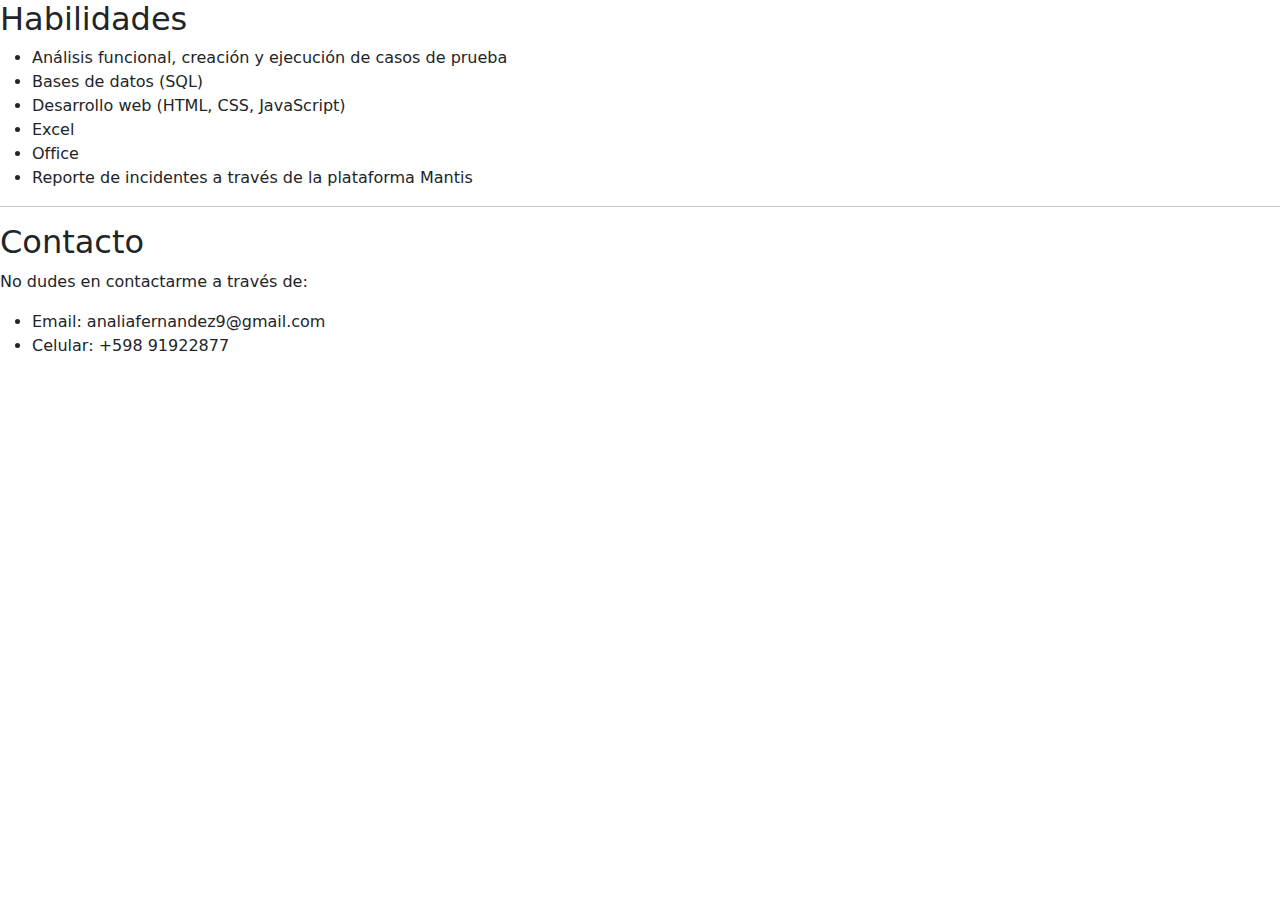
==== about-me.html @ bfb62758 "De todo un poco" ====
<!DOCTYPE html>
<html lang="es">
<head>
    <meta charset="UTF-8">
    <meta name="viewport" content="width=device-width, initial-scale=1, shrink-to-fit=yes">
    <title>Sobre mi</title>
    <link href="https://cdn.jsdelivr.net/npm/bootstrap@5.3.3/dist/css/bootstrap.min.css" rel="stylesheet" integrity="sha384-QWTKZyjpPEjISv5WaRU9OFeRpok6YctnYmDr5pNlyT2bRjXh0JMhjY6hW+ALEwIH" crossorigin="anonymous">
</head>

<body>
    <section id="habilidades">
        <h2>Habilidades</h2>
    </section>   
        <ul>
            <li>Análisis funcional, creación y ejecución de casos de prueba</li>
            <li>Bases de datos (SQL)</li>
            <li>Desarrollo web (HTML, CSS, JavaScript)</li>
            <li>Excel</li>
            <li>Office</li>
            <li>Reporte de incidentes a través de la plataforma Mantis</li>
        </ul>
    
<hr>

    <section id="contacto">
        <h2>Contacto</h2>
    </section>
            <p>No dudes en contactarme a través de:</p>
        <ul>
            <li>Email: analiafernandez9@gmail.com</li>
            <li>Celular: +598 91922877</li>
        </ul>
</div> 
    <link rel="stylesheet" href="about-me.css"> 
</body>
</html>
---- about-me.css ----
.datos {
    background-color:pink;
    padding: 1%;
    margin: auto;
    max-height: 100%;
    width: 90%;
    border-radius: 5px;
}

#habilidades {
    font-size: 100%;
    font-weight: bold;
}
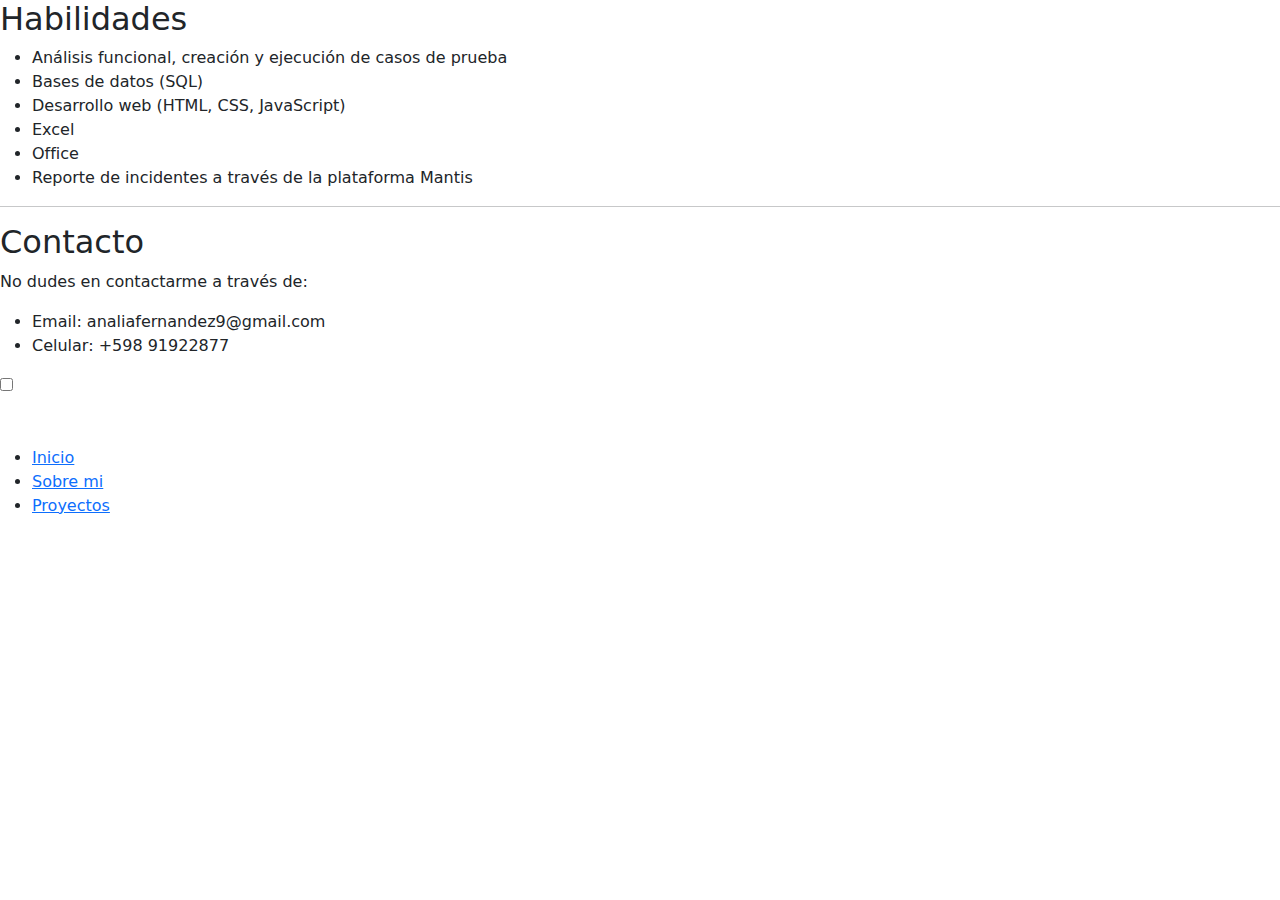
==== commit df6bffea: "menu" ====
--- a/about-me.html
+++ b/about-me.html
@@ -31,6 +31,16 @@
             <li>Celular: +598 91922877</li>
         </ul>
 </div> 
+
+    <input class="menu-icon" type="checkbox" id="menu-icon" name="menu-icon"/>
+    <label for="menu-icon"></label>
+    <nav class="nav"> 		
+        <ul class="pt-5">
+            <li><a href="home.html">Inicio</a></li>
+            <li><a href="about-me.html">Sobre mi</a></li>
+        <li><a href="drawings.html">Proyectos</a></li>
+        </ul>
+    </nav>
     <link rel="stylesheet" href="about-me.css"> 
 </body>
 </html>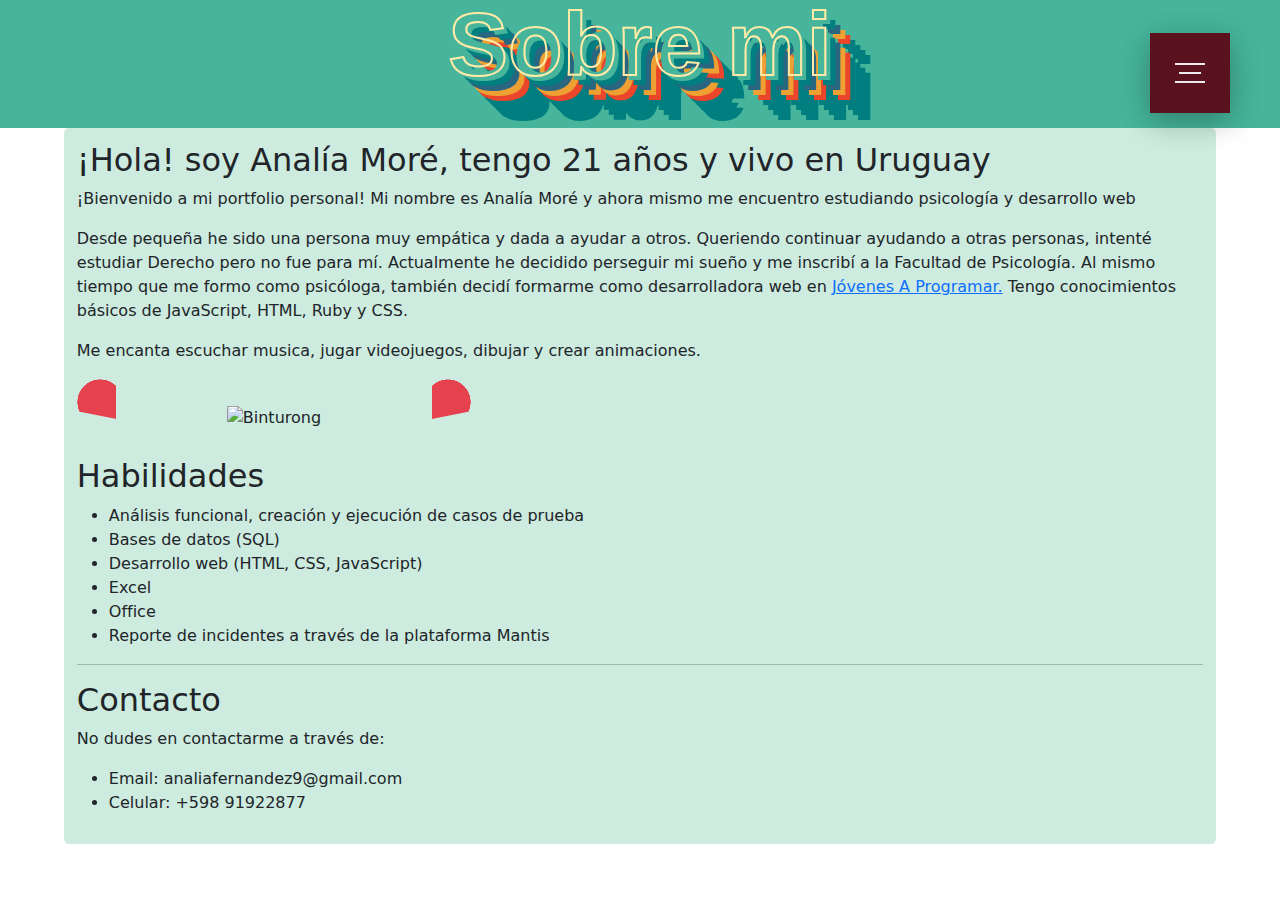
==== commit 183736c6: "Biggggg update" ====
--- a/about-me.html
+++ b/about-me.html
@@ -8,6 +8,24 @@
 </head>
 
 <body>
+    <header>
+        <div class="about-me">
+            <h1><span>Sobre mi</span></h1>
+        </div>
+    </header>
+
+    <div class="datos">
+        <section id="saludo">
+            <h2>¡Hola! soy Analía Moré, tengo 21 años y vivo en Uruguay</h2>
+        </section>
+
+         <div class="introduccion"> 
+            <p id="introd"> ¡Bienvenido a mi portfolio personal! Mi nombre es Analía Moré y ahora mismo me encuentro estudiando psicología y desarrollo web</p>
+            <p>Desde pequeña he sido una persona muy empática y dada a ayudar a otros. Queriendo continuar ayudando a otras personas, intenté estudiar Derecho pero no fue para mí. Actualmente he decidido perseguir mi sueño y me inscribí a la Facultad de Psicología. Al mismo tiempo que me formo como psicóloga, también decidí formarme como desarrolladora web en <a href="https://jovenesaprogramar.edu.uy/">Jóvenes A Programar.</a> Tengo conocimientos básicos de JavaScript, HTML, Ruby y CSS.</p>
+            <p>Me encanta escuchar musica, jugar videojuegos, dibujar y crear animaciones.</p>
+         </div>   
+        
+    <img src="https://i.pinimg.com/236x/bc/13/d8/bc13d8d84c6af65971fbf85bfe544072.jpg"  alt="Binturong">
     <section id="habilidades">
         <h2>Habilidades</h2>
     </section>   
--- a/about-me.css
+++ b/about-me.css
@@ -1,5 +1,5 @@
 .datos {
-    background-color:pink;
+    background-color:rgb(205, 235, 223);
     padding: 1%;
     margin: auto;
     max-height: 100%;
@@ -7,7 +7,317 @@
     border-radius: 5px;
 }
 
+/**titulo**/
+.about-me{
+    padding-bottom: 10%;
+    font-size: 15rem;
+    text-align: center;
+    height:90px;
+    line-height: 90px;
+    color: #fcedd8;
+    background: #46b59b;
+    font-family: 'Niconne', cursive;
+    font-weight: 700;
+    text-shadow: 5px 5px 0px #46b59b, 
+                10px 10px 0px #017e7f, 
+                15px 15px 0px #296680, 
+                20px 20px 0px #efa032, 
+                25px 25px 0px #eb452b, 
+                30px 30px 0px #017e7f, 
+                35px 35px 0px #017e7f, 
+                40px 40px 0px #017e7f, 
+                45px 45px 0px #017e7f;
+  }
+
+/**binturong**/
+img {
+    --s: 300px; /* image size */
+    
+    width: var(--s);
+    aspect-ratio: 1;
+    padding: calc(.09*var(--s)) calc(var(--s)/2 - var(--_p));
+    box-sizing: border-box;
+    object-fit: cover;
+    border-image: 
+      radial-gradient(#e5414e 69%,#0000 70%) 
+      84.5%/calc(var(--s)/2)/0 var(--_p);
+    clip-path: polygon(
+      calc(-41% - var(--_p)) 0,
+      calc(50%  - var(--_p)) 91%,
+      calc(50%  + var(--_p)) 91%,
+      calc(141% + var(--_p)) 0);
+    transition: .5s;
+    cursor: pointer;
+    --_p: 0px;
+  }
+  img:hover {
+    --_p: calc(var(--s)/2);
+  }
+  
+/**menu**/
+.section-center{
+    position: absolute;
+    top: 50%;
+    left: 0;
+    display: block;
+    width: 100%;
+    padding: 0;
+    margin: 0;
+    z-index: 6;
+    text-align: center;
+    transform: translateY(-50%);
+  }
+  h1{
+    font-family: sans-serif;
+    font-weight: 800;
+    font-size: 7vw;
+    line-height: 1;
+    color: #ffeba7;
+    text-align: center;
+    -webkit-text-stroke: 2px #ffeba7;
+    text-stroke: 2px #ffeba7;
+    -webkit-text-fill-color: transparent;
+    text-fill-color: transparent;
+    color: transparent;
+  }
+  
+  [type="checkbox"]:checked,
+  [type="checkbox"]:not(:checked){
+    position: absolute;
+    left: -9999px;
+  }
+  .menu-icon:checked + label,
+  .menu-icon:not(:checked) + label{
+    position: fixed;
+    top: 63px;
+    right: 75px;
+    display: block;
+    width: 30px;
+    height: 30px;
+    padding: 0;
+    margin: 0;
+    cursor: pointer;
+    z-index: 10;
+  }
+  .menu-icon:checked + label:before,
+  .menu-icon:not(:checked) + label:before{
+    position: absolute;
+    content: '';
+    display: block;
+    width: 30px;
+    height: 20px;
+    z-index: 20;
+    top: 0;
+    left: 0;
+    border-top: 2px solid #ececee;
+    border-bottom: 2px solid #ececee;
+    transition: border-width 100ms 1500ms ease, 
+                top 100ms 1600ms cubic-bezier(0.23, 1, 0.32, 1),
+                height 100ms 1600ms cubic-bezier(0.23, 1, 0.32, 1), 
+                background-color 200ms ease,
+                transform 200ms cubic-bezier(0.23, 1, 0.32, 1);
+  }
+  .menu-icon:checked + label:after,
+  .menu-icon:not(:checked) + label:after{
+    position: absolute;
+    content: '';
+    display: block;
+    width: 22px;
+    height: 2px;
+    z-index: 20;
+    top: 10px;
+    right: 4px;
+    background-color: #ececee;
+    margin-top: -1px;
+    transition: width 100ms 1750ms ease, 
+                right 100ms 1750ms ease,
+                margin-top 100ms ease, 
+                transform 200ms cubic-bezier(0.23, 1, 0.32, 1);
+  }
+  .menu-icon:checked + label:before{
+    top: 10px;
+    transform: rotate(45deg);
+    height: 2px;
+    background-color: #ececee;
+    border-width: 0;
+    transition: border-width 100ms 340ms ease, 
+                top 100ms 300ms cubic-bezier(0.23, 1, 0.32, 1),
+                height 100ms 300ms cubic-bezier(0.23, 1, 0.32, 1), 
+                background-color 200ms 500ms ease,
+                transform 200ms 1700ms cubic-bezier(0.23, 1, 0.32, 1);
+  }
+  .menu-icon:checked + label:after{
+    width: 30px;
+    margin-top: 0;
+    right: 0;
+    transform: rotate(-45deg);
+    transition: width 100ms ease,
+                right 100ms ease,  
+                margin-top 100ms 500ms ease, 
+                transform 200ms 1700ms cubic-bezier(0.23, 1, 0.32, 1);
+  }
+  
+  .nav{
+    position: fixed;
+    top: 33px;
+    right: 50px;
+    display: block;
+    width: 80px;
+    height: 80px;
+    padding: 0;
+    margin: 0;
+    z-index: 9;
+    overflow: hidden;
+    box-shadow: 0 8px 30px 0 rgba(0,0,0,0.3);
+    background-color: #5a121e;
+    animation: border-transform 7s linear infinite;
+    transition: top 350ms 1100ms cubic-bezier(0.23, 1, 0.32, 1),  
+                right 350ms 1100ms cubic-bezier(0.23, 1, 0.32, 1),
+                transform 250ms 1100ms ease,
+                width 650ms 400ms cubic-bezier(0.23, 1, 0.32, 1),
+                height 650ms 400ms cubic-bezier(0.23, 1, 0.32, 1);
+  }
+  @keyframes border-transform{
+      0%,100% { border-radius: 63% 37% 54% 46% / 55% 48% 52% 45%; } 
+    14% { border-radius: 40% 60% 54% 46% / 49% 60% 40% 51%; } 
+    28% { border-radius: 54% 46% 38% 62% / 49% 70% 30% 51%; } 
+    42% { border-radius: 61% 39% 55% 45% / 61% 38% 62% 39%; } 
+    56% { border-radius: 61% 39% 67% 33% / 70% 50% 50% 30%; } 
+    70% { border-radius: 50% 50% 34% 66% / 56% 68% 32% 44%; } 
+    84% { border-radius: 46% 54% 50% 50% / 35% 61% 39% 65%; } 
+  }
+  
+  .menu-icon:checked ~ .nav {
+    animation-play-state: paused;
+    top: 50%;
+    right: 50%;
+    transform: translate(50%, -50%);
+    width: 200%;
+    height: 200%;
+    transition: top 350ms 700ms cubic-bezier(0.23, 1, 0.32, 1),  
+                right 350ms 700ms cubic-bezier(0.23, 1, 0.32, 1),
+                transform 250ms 700ms ease,
+                width 750ms 1000ms cubic-bezier(0.23, 1, 0.32, 1),
+                height 750ms 1000ms cubic-bezier(0.23, 1, 0.32, 1);
+  }
+  
+  .nav ul{
+    position: absolute;
+    top: 50%;
+    left: 0;
+    display: block;
+    width: 100%;
+    padding: 0;
+    margin: 0;
+    z-index: 6;
+    text-align: center;
+    transform: translateY(-50%);
+    list-style: none;
+  }
+  .nav ul li{
+    position: relative;
+    display: block;
+    width: 100%;
+    padding: 0;
+    margin: 10px 0;
+    text-align: center;
+    list-style: none;
+    pointer-events: none;
+    opacity: 0;
+    visibility: hidden;
+    transform: translateY(30px);
+    transition: all 250ms linear;
+  }
+  .nav ul li:nth-child(1){
+    transition-delay: 200ms;
+  }
+  .nav ul li:nth-child(2){
+    transition-delay: 150ms;
+  }
+  .nav ul li:nth-child(3){
+    transition-delay: 100ms;
+  }
+  .nav ul li:nth-child(4){
+    transition-delay: 50ms;
+  }
+  .nav ul li a{
+    font-family: 'Montserrat', sans-serif;
+    font-size: 9vh;
+    text-transform: uppercase;
+    line-height: 1.2;
+    font-weight: 800;
+    display: inline-block;
+    position: relative;
+    color: #ececee;
+    transition: all 250ms linear;
+  }
+  .nav ul li a:hover{
+    text-decoration: none;
+    color: #ebd1af;
+  }
+  .nav ul li a:after{
+    display: block;
+    position: absolute;
+    top: 50%;
+    content: '';
+    height: 2vh;
+    margin-top: -1vh;
+    width: 0;
+    left: 0;
+    background-color: #9b1f4f;
+    opacity: 0.8;
+    transition: width 250ms linear;
+  }
+  .nav ul li a:hover:after{
+    width: 100%;
+  }
+  
+  .menu-icon:checked ~ .nav  ul li {
+    pointer-events: auto;
+    visibility: visible;
+    opacity: 1;
+    transform: translateY(0);
+    transition: opacity 350ms ease,
+                transform 250ms ease;
+  }
+  .menu-icon:checked ~ .nav ul li:nth-child(1){
+    transition-delay: 1400ms;
+  }
+  .menu-icon:checked ~ .nav ul li:nth-child(2){
+    transition-delay: 1480ms;
+  }
+  .menu-icon:checked ~ .nav ul li:nth-child(3){
+    transition-delay: 1560ms;
+  }
+  .menu-icon:checked ~ .nav ul li:nth-child(4){
+    transition-delay: 1640ms;
+  }
+  
+  @media screen and (max-width: 991px) {
+    .menu-icon:checked + label,
+    .menu-icon:not(:checked) + label{
+      right: 55px;
+    }
+    .logo {
+      left: 30px;
+    }
+    .nav{
+      right: 30px;
+    }
+    h1{
+      font-size: 9vw;
+      -webkit-text-stroke: 2px transparent;
+      text-stroke: 2px transparent;
+      -webkit-text-fill-color: #ffeba7;
+      text-fill-color: #ffeba7;
+      color: #ffeba7;
+    }
+    .nav ul li a{
+      font-size: 8vh;
+    }
+  }
+
 #habilidades {
     font-size: 100%;
     font-weight: bold;
-}
+}